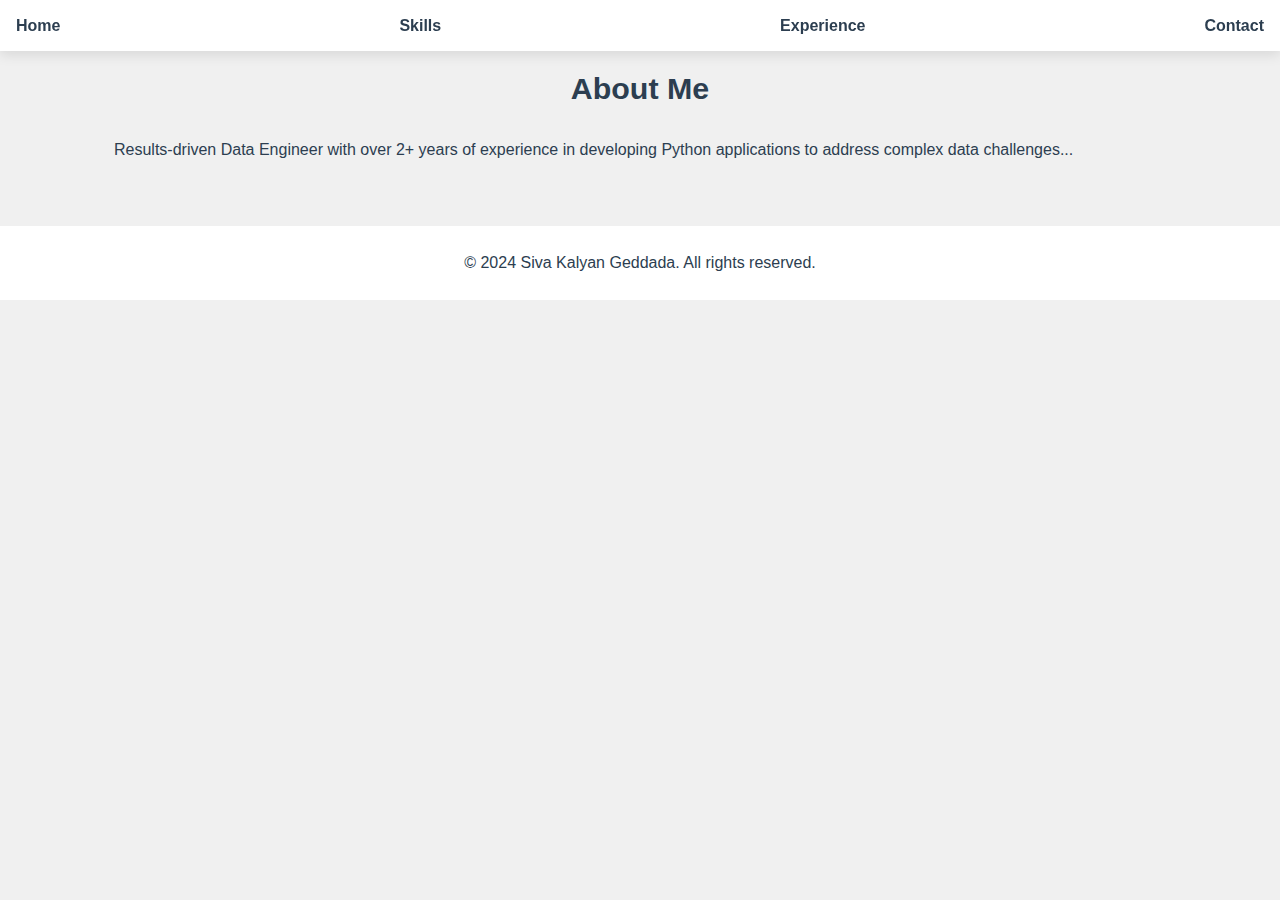
==== about.html @ 520ac726 "Added pages" ====
<!DOCTYPE html>
<html lang="en">
<head>
    <meta charset="UTF-8">
    <meta name="viewport" content="width=device-width, initial-scale=1.0">
    <title>About - Siva Kalyan Geddada</title>
    <link rel="stylesheet" href="styles/style.css">
</head>
<body>
    <header>
        <nav>
            <ul>
                <li><a href="index.html">Home</a></li>
                <li><a href="skills.html">Skills</a></li>
                <li><a href="experience.html">Experience</a></li>
                <li><a href="contact.html">Contact</a></li>
            </ul>
        </nav>
    </header>

    <main>
        <section id="about">
            <div class="container">
                <h2>About Me</h2>
                <p>Results-driven Data Engineer with over 2+ years of experience in developing Python applications to address complex data challenges...</p>
            </div>
        </section>
    </main>

    <footer>
        <div class="container">
            <p>&copy; 2024 Siva Kalyan Geddada. All rights reserved.</p>
        </div>
    </footer>
</body>
</html>
---- styles/style.css ----
:root {
    --primary-color: #ff6f61;
    --secondary-color: #4b4b4b;
    --text-color: #2c3e50;
    --bg-color: #f0f0f0;
    --card-bg: #ffffff;
    --header-bg: rgba(255, 255, 255, 0.95);
    --shadow: 0 4px 12px rgba(0, 0, 0, 0.1);
}

[data-theme="dark"] {
    --primary-color: #ff9a8d;
    --secondary-color: #b0b0b0;
    --text-color: #ecf0f1;
    --bg-color: #2c3e50;
    --card-bg: #34495e;
    --header-bg: rgba(44, 62, 80, 0.95);
    --shadow: 0 4px 12px rgba(0, 0, 0, 0.3);
}

* {
    margin: 0;
    padding: 0;
    box-sizing: border-box;
}

html {
    scroll-behavior: smooth;
}

body {
    font-family: 'Open Sans', sans-serif;
    line-height: 1.6;
    color: var(--text-color);
    background-color: var(--bg-color);
    transition: background-color 0.3s, color 0.3s;
}

.container {
    max-width: 1100px;
    margin: 0 auto;
    padding: 0 1.5rem;
}

/* Header & Navigation */
header {
    position: fixed;
    top: 0;
    left: 0;
    right: 0;
    background: var(--header-bg);
    backdrop-filter: blur(5px);
    z-index: 1000;
    box-shadow: var(--shadow);
}

nav ul {
    display: flex;
    justify-content: space-between;
    list-style: none;
    padding: 0.8rem 0;
}

nav ul li {
    margin: 0 1rem;
}

nav ul li a {
    color: var(--text-color);
    text-decoration: none;
    font-weight: 600;
    transition: color 0.3s;
}

nav ul li a:hover {
    color: var(--primary-color);
}

/* Theme Switch */
.theme-switch {
    position: fixed;
    top: 1rem;
    right: 1rem;
    z-index: 1001;
    cursor: pointer;
    padding: 0.5rem;
    border-radius: 50%;
    background: var(--card-bg);
    box-shadow: var(--shadow);
}

.theme-switch i {
    font-size: 1.2rem;
}

/* Hero Section */
#hero {
    padding: 6rem 0 3rem;
    text-align: center;
    background: var(--primary-color);
    color: #fff;
}

.profile-pic {
    width: 130px;
    height: 130px;
    border-radius: 50%;
    margin-bottom: 1rem;
    border: 3px solid #fff;
    box-shadow: var(--shadow);
}

h1 {
    font-size: 2.4rem;
    margin-bottom: 0.5rem;
}

.title {
    font-size: 1.2rem;
    margin-bottom: 1rem;
}

.social-links {
    display: flex;
    justify-content: center;
    gap: 1rem;
}

.social-links a {
    color: #fff;
    font-size: 1.4rem;
    transition: color 0.3s;
}

.social-links a:hover {
    color: var(--secondary-color);
}

/* Sections */
section {
    padding: 4rem 0;
}

h2 {
    font-size: 1.9rem;
    margin-bottom: 1.5rem;
    text-align: center;
    color: var(--text-color);
}

/* Skills Section */
.skills-grid {
    display: grid;
    grid-template-columns: repeat(auto-fit, minmax(200px, 1fr));
    gap: 1.5rem;
    margin-bottom: 2.5rem;
}

.skills-detail {
    background: var(--card-bg);
    padding: 1.5rem;
    border-radius: 0.8rem;
    box-shadow: var(--shadow);
    margin-top: 1.5rem;
}

.skills-detail h3 {
    color: var(--primary-color);
    margin-bottom: 1rem;
    text-align: center;
}

.tech-stack {
    display: flex;
    flex-wrap: wrap;
    gap: 0.8rem;
    justify-content: center;
}

.tech-stack span {
    background: var(--primary-color);
    color: white;
    padding: 0.4rem 0.8rem;
    border-radius: 1.5rem;
    font-size: 0.85rem;
    transition: transform 0.3s;
}

.tech-stack span:hover {
    transform: translateY(-2px);
}

/* Experience Section */
.timeline {
    position: relative;
    max-width: 750px;
    margin: 0 auto;
}

.timeline-item {
    margin-bottom: 2.5rem;
    position: relative;
    padding-left: 1.5rem;
}

.timeline-item::before {
    content: '';
    position: absolute;
    left: 0;
    top: 0;
    height: 100%;
    width: 2px;
    background: var(--primary-color);
}

.timeline-item::after {
    content: '';
    position: absolute;
    left: -4px;
    top: 0;
    width: 8px;
    height: 8px;
    border-radius: 50%;
    background: var(--primary-color);
}

.timeline-content {
    background: var(--card-bg);
    padding: 1.2rem;
    border-radius: 0.8rem;
    box-shadow: var(--shadow);
}

.timeline-content h3 {
    color: var(--primary-color);
    margin-bottom: 0.4rem;
}

.company {
    font-weight: 500;
    margin-bottom: 0.2rem;
}

.date {
    color: var(--primary-color);
    font-size: 0.85rem;
    margin-bottom: 0.8rem;
}

/* Contact Section */
.contact-grid {
    display: grid;
    grid-template-columns: repeat(auto-fit, minmax(220px, 1fr));
    gap: 1.5rem;
    margin-top: 1.5rem;
}

.contact-item {
    display: flex;
    align-items: center;
    gap: 0.8rem;
    background: var(--card-bg);
    padding: 1.2rem;
    border-radius: 0.8rem;
    box-shadow: var(--shadow);
}

.contact-item i {
    font-size: 1.4rem;
    color: var(--primary-color);
}

/* Footer */
footer {
    text-align: center;
    padding: 1.5rem 0;
    background: var(--card-bg);
}

/* Responsive Design */
@media (max-width: 768px) {
    nav ul {
        flex-direction: column;
        align-items: center;
        padding: 0.5rem 0;
    }

    nav ul li {
        margin: 0.5rem 0;
    }

    .skills-grid {
        grid-template-columns: repeat(auto-fit, minmax(140px, 1fr));
    }

    .timeline-item {
        padding-left: 1rem;
    }

    h1 {
        font-size: 1.8rem;
    }

    h2 {
        font-size: 1.6rem;
    }
}

/* Animations */
@keyframes fadeIn {
    from {
        opacity: 0;
        transform: translateY(20px);
    }
    to {
        opacity: 1;
        transform: translateY(0);
    }
}

section {
    animation: fadeIn 0.8s ease-out forwards;
}
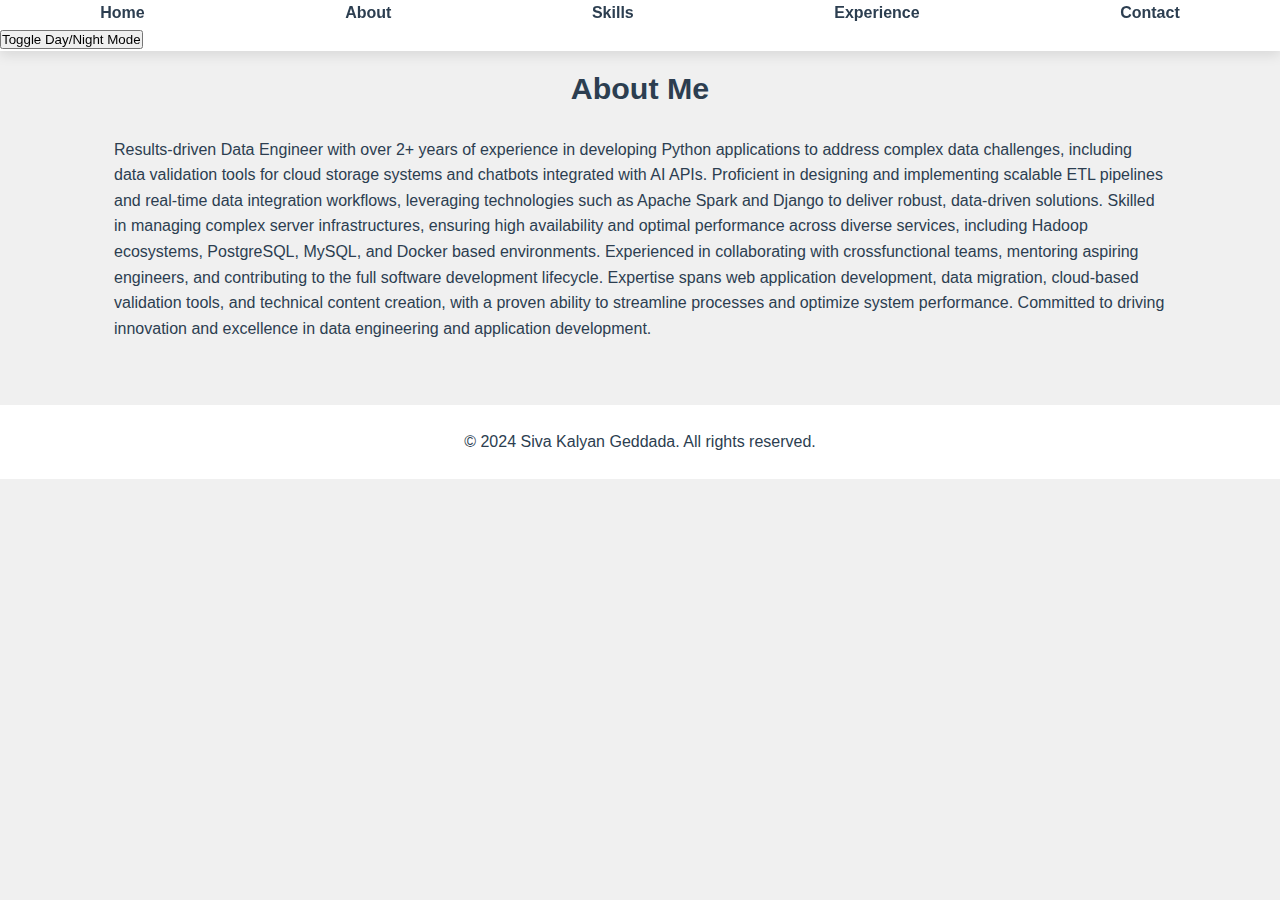
==== commit 44af2009: "Modified" ====
--- a/about.html
+++ b/about.html
@@ -11,10 +11,12 @@
         <nav>
             <ul>
                 <li><a href="index.html">Home</a></li>
+                <li><a href="about.html">About</a></li>
                 <li><a href="skills.html">Skills</a></li>
                 <li><a href="experience.html">Experience</a></li>
                 <li><a href="contact.html">Contact</a></li>
             </ul>
+            <button id="toggle-mode">Toggle Day/Night Mode</button>
         </nav>
     </header>
 
@@ -22,7 +24,25 @@
         <section id="about">
             <div class="container">
                 <h2>About Me</h2>
-                <p>Results-driven Data Engineer with over 2+ years of experience in developing Python applications to address complex data challenges...</p>
+                <p>Results-driven Data Engineer with over 2+ years of
+                    experience in developing Python applications to address
+                    complex data challenges, including data validation tools for
+                    cloud storage systems and chatbots integrated with AI APIs.
+                    Proficient in designing and implementing scalable ETL
+                    pipelines and real-time data integration workflows, leveraging
+                    technologies such as Apache Spark and Django to deliver
+                    robust, data-driven solutions. Skilled in managing complex
+                    server infrastructures, ensuring high availability and optimal
+                    performance across diverse services, including Hadoop
+                    ecosystems, PostgreSQL, MySQL, and Docker based
+                    environments. Experienced in collaborating with crossfunctional teams, mentoring aspiring engineers, and
+                    contributing to the full software development lifecycle.
+                    Expertise spans web application development, data migration,
+                    cloud-based validation tools, and technical content creation,
+                    with a proven ability to streamline processes and optimize
+                    system performance. Committed to driving innovation and
+                    excellence in data engineering and application development.
+                    </p>
             </div>
         </section>
     </main>
--- a/styles/style.css
+++ b/styles/style.css
@@ -34,6 +34,11 @@
     color: var(--text-color);
     background-color: var(--bg-color);
     transition: background-color 0.3s, color 0.3s;
+}
+
+body.night-mode {
+    background-color: #2c3e50;
+    color: #ecf0f1;
 }
 
 .container {
@@ -56,13 +61,13 @@
 
 nav ul {
     display: flex;
-    justify-content: space-between;
-    list-style: none;
-    padding: 0.8rem 0;
+    justify-content: space-around;
+    list-style-type: none;
+    padding: 0;
 }
 
 nav ul li {
-    margin: 0 1rem;
+    margin: 0 15px;
 }
 
 nav ul li a {
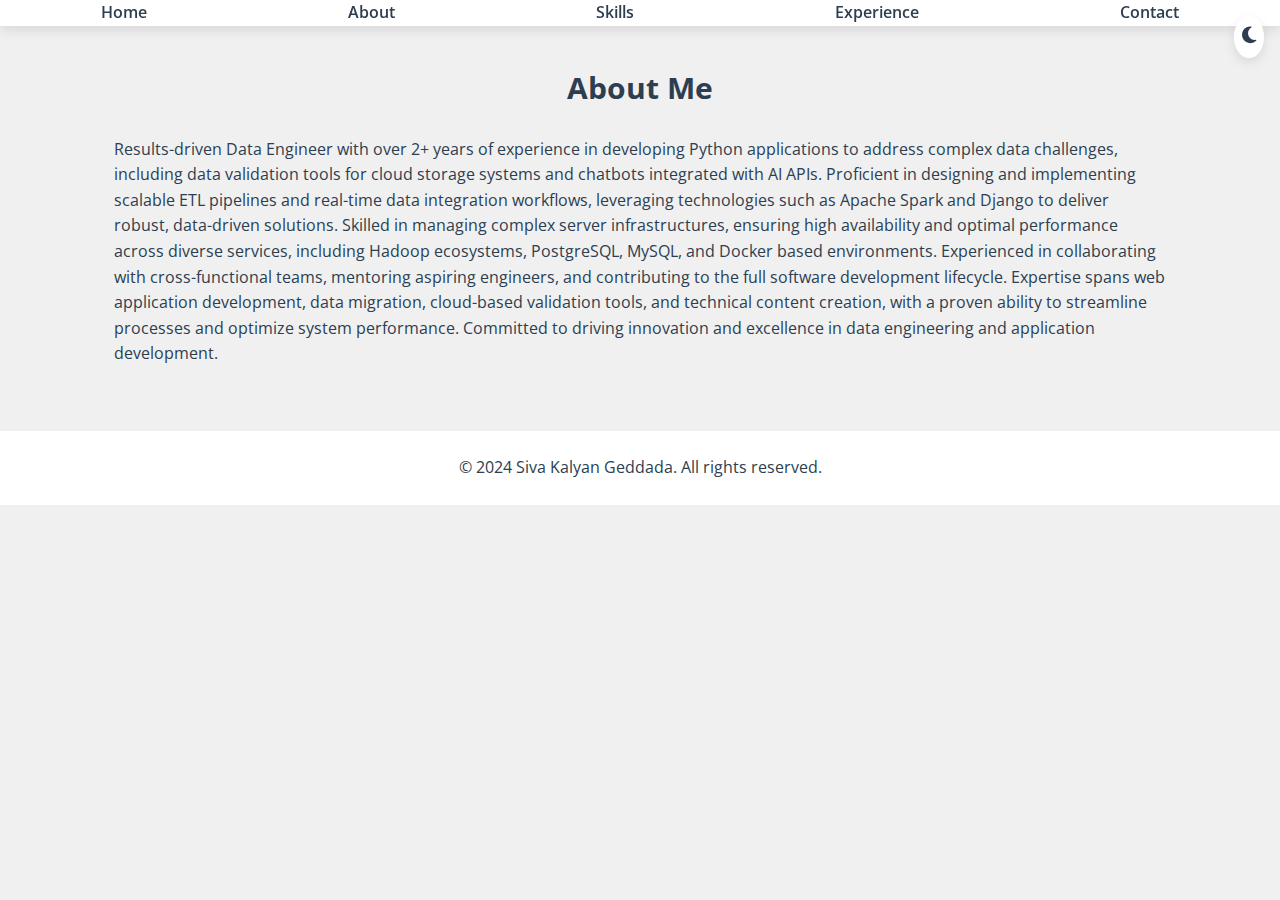
==== commit 8c94669e: "Modified" ====
--- a/about.html
+++ b/about.html
@@ -5,8 +5,14 @@
     <meta name="viewport" content="width=device-width, initial-scale=1.0">
     <title>About - Siva Kalyan Geddada</title>
     <link rel="stylesheet" href="styles/style.css">
+    <link rel="stylesheet" href="https://cdnjs.cloudflare.com/ajax/libs/font-awesome/6.5.1/css/all.min.css">
+    <link href="https://fonts.googleapis.com/css2?family=Open+Sans:wght@300;400;600&display=swap" rel="stylesheet">
 </head>
 <body>
+    <div class="theme-switch">
+        <i class="fas fa-moon"></i>
+    </div>
+
     <header>
         <nav>
             <ul>
@@ -16,7 +22,6 @@
                 <li><a href="experience.html">Experience</a></li>
                 <li><a href="contact.html">Contact</a></li>
             </ul>
-            <button id="toggle-mode">Toggle Day/Night Mode</button>
         </nav>
     </header>
 
@@ -24,25 +29,7 @@
         <section id="about">
             <div class="container">
                 <h2>About Me</h2>
-                <p>Results-driven Data Engineer with over 2+ years of
-                    experience in developing Python applications to address
-                    complex data challenges, including data validation tools for
-                    cloud storage systems and chatbots integrated with AI APIs.
-                    Proficient in designing and implementing scalable ETL
-                    pipelines and real-time data integration workflows, leveraging
-                    technologies such as Apache Spark and Django to deliver
-                    robust, data-driven solutions. Skilled in managing complex
-                    server infrastructures, ensuring high availability and optimal
-                    performance across diverse services, including Hadoop
-                    ecosystems, PostgreSQL, MySQL, and Docker based
-                    environments. Experienced in collaborating with crossfunctional teams, mentoring aspiring engineers, and
-                    contributing to the full software development lifecycle.
-                    Expertise spans web application development, data migration,
-                    cloud-based validation tools, and technical content creation,
-                    with a proven ability to streamline processes and optimize
-                    system performance. Committed to driving innovation and
-                    excellence in data engineering and application development.
-                    </p>
+                <p>Results-driven Data Engineer with over 2+ years of experience in developing Python applications to address complex data challenges, including data validation tools for cloud storage systems and chatbots integrated with AI APIs. Proficient in designing and implementing scalable ETL pipelines and real-time data integration workflows, leveraging technologies such as Apache Spark and Django to deliver robust, data-driven solutions. Skilled in managing complex server infrastructures, ensuring high availability and optimal performance across diverse services, including Hadoop ecosystems, PostgreSQL, MySQL, and Docker based environments. Experienced in collaborating with cross-functional teams, mentoring aspiring engineers, and contributing to the full software development lifecycle. Expertise spans web application development, data migration, cloud-based validation tools, and technical content creation, with a proven ability to streamline processes and optimize system performance. Committed to driving innovation and excellence in data engineering and application development.</p>
             </div>
         </section>
     </main>
@@ -52,5 +39,7 @@
             <p>&copy; 2024 Siva Kalyan Geddada. All rights reserved.</p>
         </div>
     </footer>
+
+    <script src="scripts/script.js"></script>
 </body>
 </html> 